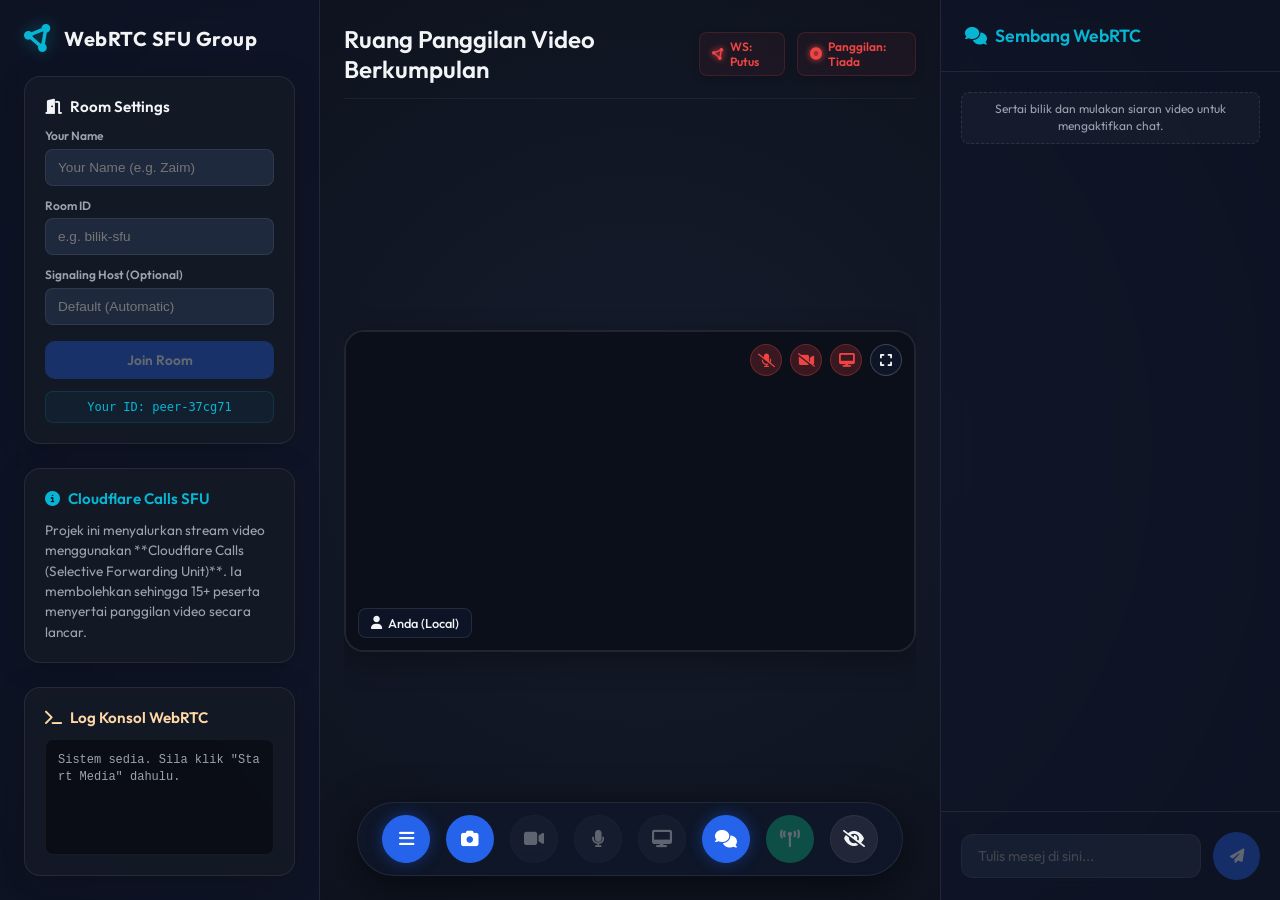
==== index.html @ 9d7005d7 "UI/UX: Add YouTube-style Full Screen View mode, Mobile landscape orientation support, and fix mobile" ====
<!DOCTYPE html>
<html lang="ms">
<head>
    <meta charset="UTF-8">
    <meta name="viewport" content="width=device-width, initial-scale=1.0">
    <title>Antigravity Multi-Party WebRTC (Cloudflare Calls)</title>
    <!-- Google Fonts -->
    <link rel="preconnect" href="https://fonts.googleapis.com">
    <link rel="preconnect" href="https://fonts.gstatic.com" crossorigin>
    <link href="https://fonts.googleapis.com/css2?family=Outfit:wght@300;400;500;600;700&display=swap" rel="stylesheet">
    <!-- FontAwesome for Icons -->
    <link rel="stylesheet" href="https://cdnjs.cloudflare.com/ajax/libs/font-awesome/6.4.0/css/all.min.css">
    <link rel="stylesheet" href="style.css?v=32">
</head>
<body>
    <div class="app-container">
        <!-- Sidebar: Info & Logs -->
        <aside class="sidebar">
            <div class="brand" style="display: flex; justify-content: space-between; align-items: center; width: 100%;">
                <div style="display: flex; align-items: center; gap: 0.75rem;">
                    <i class="fa-solid fa-circle-nodes brand-icon"></i>
                    <h2>WebRTC SFU Group</h2>
                </div>
                <button id="btn-close-sidebar-mobile" class="btn btn-secondary mobile-only-btn" style="padding: 6px 10px; border-radius: 6px;" title="Tutup">
                    <i class="fa-solid fa-xmark"></i>
                </button>
            </div>
            
            <!-- Room Setup Card -->
            <div class="card room-card">
                <h3><i class="fa-solid fa-door-open"></i> Room Settings</h3>
                <div class="room-input-fields">
                    <div class="input-field-wrapper">
                        <label for="input-display-name">Your Name</label>
                        <input type="text" id="input-display-name" placeholder="Your Name (e.g. Zaim)">
                    </div>
                    <div class="input-field-wrapper">
                        <label for="input-room-id">Room ID</label>
                        <input type="text" id="input-room-id" placeholder="e.g. bilik-sfu">
                    </div>
                    <div class="input-field-wrapper">
                        <label for="input-signal-host">Signaling Host (Optional)</label>
                        <input type="text" id="input-signal-host" placeholder="Default (Automatic)">
                    </div>
                </div>
                <button id="btn-join-room" class="btn btn-primary" disabled>
                    <span>Join Room</span>
                </button>
                <div class="peer-id-info" id="peer-id-display">Your ID: Generating...</div>
            </div>

            <div class="card info-card">
                <h3><i class="fa-solid fa-circle-info"></i> Cloudflare Calls SFU</h3>
                <p>Projek ini menyalurkan stream video menggunakan **Cloudflare Calls (Selective Forwarding Unit)**. Ia membolehkan sehingga 15+ peserta menyertai panggilan video secara lancar.</p>
            </div>

            <div class="card status-card">
                <h3><i class="fa-solid fa-terminal"></i> Log Konsol WebRTC</h3>
                <div id="logs" class="logs-container">
                    <div class="log-entry system">Sistem sedia. Sila klik "Start Media" dahulu.</div>
                </div>
            </div>
        </aside>

        <!-- Main Content Area -->
        <main class="main-content">
            <!-- Toast Notification Container -->
            <div id="toast-container" style="position: absolute; top: 80px; right: 24px; z-index: 1000; display: flex; flex-direction: column; gap: 8px; pointer-events: none;"></div>

            <header class="main-header">
                <h1>Ruang Panggilan Video Berkumpulan</h1>
                <div class="header-badges">
                    <span class="status-badge" id="participant-count" style="display: none;">
                        <i class="fa-solid fa-users"></i> 1 Orang
                    </span>
                    <span class="status-badge" id="meeting-timer" style="display: none;">
                        <i class="fa-solid fa-clock"></i> 00:00:00
                    </span>
                    <span class="status-badge disconnected" id="ws-status">
                        <i class="fa-solid fa-circle-nodes"></i> WS: Putus
                    </span>
                    <span class="status-badge disconnected" id="connection-status">
                        <i class="fa-solid fa-circle-dot"></i> Panggilan: Tiada
                    </span>
                </div>
            </header>

            <!-- Video Grid (Dynamic Container) -->
            <div class="video-grid" id="video-container">
                <!-- Local Video (Selalu ada) -->
                <div class="video-wrapper" id="local-video-wrapper">
                    <video id="local-video" autoplay playsinline muted></video>
                    <div class="video-label">
                        <span class="label-badge"><i class="fa-solid fa-user"></i> Anda (Local)</span>
                    </div>
                    <div class="stream-indicators">
                        <span id="mic-indicator" class="indicator disabled"><i class="fa-solid fa-microphone-slash"></i></span>
                        <span id="video-indicator" class="indicator disabled"><i class="fa-solid fa-video-slash"></i></span>
                        <span id="screen-indicator" class="indicator disabled"><i class="fa-solid fa-desktop"></i></span>
                        <button class="indicator btn-expand-video" title="Full Screen (YouTube View)"><i class="fa-solid fa-expand"></i></button>
                    </div>
                </div>
                
                <!-- Video-wrapper peserta lain akan dicipta dan dimasukkan di sini secara dinamik -->
            </div>

            <!-- Controls Panel -->
            <div class="controls-panel">
                <button id="btn-toggle-sidebar" class="btn btn-secondary active" title="Tutup/Buka Tetapan & Info (Sidebar)">
                    <i class="fa-solid fa-bars"></i>
                </button>
                <button id="btn-start-media" class="btn btn-primary" title="Aktifkan Kamera & Mic">
                    <i class="fa-solid fa-camera"></i>
                </button>
                <button id="btn-toggle-video" class="btn btn-secondary" disabled title="Tutup/Buka Video">
                    <i class="fa-solid fa-video"></i>
                </button>
                <button id="btn-toggle-audio" class="btn btn-secondary" disabled title="Mute/Unmute Audio">
                    <i class="fa-solid fa-microphone"></i>
                </button>
                <button id="btn-share-screen" class="btn btn-secondary" disabled title="Kongsi Skrin">
                    <i class="fa-solid fa-desktop"></i>
                </button>
                <button id="btn-toggle-chat" class="btn btn-secondary active" title="Tutup/Buka Sembang">
                    <i class="fa-solid fa-comments"></i>
                </button>
                <button id="btn-connect" class="btn btn-success" disabled title="Mula Bersiaran (Publish)">
                    <i class="fa-solid fa-tower-broadcast"></i>
                </button>
                <button id="btn-hide-controls" class="btn btn-secondary" title="Sembunyikan Panel Kawalan (H)">
                    <i class="fa-solid fa-eye-slash"></i>
                </button>
            </div>
            
            <button id="btn-show-controls" class="btn btn-primary show-controls-btn" style="display: none;" title="Tunjukkan Panel Kawalan">
                <i class="fa-solid fa-eye"></i>
            </button>
        </main>

        <!-- Right Sidebar: Chat -->
        <section class="chat-section">
            <div class="chat-header" style="display: flex; justify-content: space-between; align-items: center;">
                <h3><i class="fa-solid fa-comments"></i> Sembang WebRTC</h3>
                <button id="btn-close-chat-mobile" class="btn btn-secondary mobile-only-btn" style="padding: 6px 10px; border-radius: 6px;" title="Tutup">
                    <i class="fa-solid fa-xmark"></i>
                </button>
            </div>
            
            <div id="chat-messages" class="chat-messages">
                <div class="chat-system-message">
                    Sertai bilik dan mulakan siaran video untuk mengaktifkan chat.
                </div>
            </div>

            <div class="chat-input-area">
                <input type="text" id="chat-input" placeholder="Tulis mesej di sini..." disabled>
                <button id="btn-send-chat" class="btn btn-primary btn-icon" disabled>
                    <i class="fa-solid fa-paper-plane"></i>
                </button>
            </div>
        </section>
    </div>

    <script src="app.js?v=32"></script>
</body>
</html>
---- style.css ----
/* CSS Reset & Variables */
:root {
    --bg-main: #0b0f19;
    --bg-card: rgba(22, 27, 38, 0.8);
    --bg-input: #1f293d;
    --border-color: rgba(255, 255, 255, 0.08);
    --text-primary: #f3f4f6;
    --text-secondary: #9ca3af;
    
    --primary: #2563eb;
    --primary-hover: #1d4ed8;
    --success: #10b981;
    --success-hover: #059669;
    --danger: #ef4444;
    --danger-hover: #dc2626;
    --accent: #06b6d4;
    
    --font-sans: 'Outfit', -apple-system, BlinkMacSystemFont, "Segoe UI", Roboto, Helvetica, Arial, sans-serif;
    --transition-smooth: all 0.3s cubic-bezier(0.4, 0, 0.2, 1);
}

* {
    box-sizing: border-box;
    margin: 0;
    padding: 0;
}

body {
    font-family: var(--font-sans);
    background-color: var(--bg-main);
    color: var(--text-primary);
    overflow: hidden;
    height: 100vh;
    width: 100vw;
}

/* App Layout */
.app-container {
    display: grid;
    grid-template-columns: 320px 1fr 340px;
    grid-template-rows: 100vh; /* Force exact viewport row height */
    height: 100vh;
    max-height: 100vh;
    overflow: hidden;
    background: radial-gradient(circle at 50% 50%, #151c2c 0%, #0b0f19 100%);
    transition: grid-template-columns 0.3s cubic-bezier(0.4, 0, 0.2, 1);
}

/* Sidebar & Chat Toggle States */
.app-container.sidebar-closed {
    grid-template-columns: 0px 1fr 340px;
}
.app-container.sidebar-closed .sidebar {
    display: none !important;
}

.app-container.chat-closed {
    grid-template-columns: 320px 1fr 0px;
}
.app-container.chat-closed .chat-section {
    display: none !important;
}

.app-container.sidebar-closed.chat-closed {
    grid-template-columns: 0px 1fr 0px;
}

/* Sidebar Styling */
.sidebar {
    grid-column: 1; /* Explicit column anchor for toggle state stability */
    background-color: rgba(15, 23, 42, 0.6);
    border-right: 1px solid var(--border-color);
    padding: 1.5rem;
    display: flex;
    flex-direction: column;
    gap: 1.5rem;
    overflow-y: auto;
    backdrop-filter: blur(10px);
}

.brand {
    display: flex;
    align-items: center;
    gap: 0.75rem;
}

.brand-icon {
    font-size: 1.75rem;
    color: var(--accent);
    filter: drop-shadow(0 0 8px rgba(6, 182, 212, 0.4));
}

.brand h2 {
    font-size: 1.25rem;
    font-weight: 700;
    letter-spacing: 0.5px;
}

/* Cards */
.card {
    background: var(--bg-card);
    border: 1px solid var(--border-color);
    border-radius: 16px;
    padding: 1.25rem;
    box-shadow: 0 4px 30px rgba(0, 0, 0, 0.2);
}

.card h3 {
    font-size: 0.95rem;
    margin-bottom: 0.75rem;
    font-weight: 600;
    display: flex;
    align-items: center;
    gap: 0.5rem;
}

.info-card h3 {
    color: var(--accent);
}

.info-card p {
    font-size: 0.85rem;
    color: var(--text-secondary);
    line-height: 1.5;
}

.info-card code {
    background-color: rgba(255, 255, 255, 0.08);
    padding: 2px 6px;
    border-radius: 4px;
    font-family: monospace;
    color: #ffd8a8;
}

/* Logs */
.status-card {
    flex-grow: 1;
    display: flex;
    flex-direction: column;
    max-height: 50vh;
}

.status-card h3 {
    color: #ffd8a8;
}

.logs-container {
    flex-grow: 1;
    background-color: rgba(0, 0, 0, 0.4);
    border-radius: 8px;
    padding: 0.75rem;
    font-family: 'Courier New', Courier, monospace;
    font-size: 0.75rem;
    overflow-y: auto;
    display: flex;
    flex-direction: column;
    gap: 0.5rem;
    border: 1px solid rgba(255, 255, 255, 0.05);
}

.log-entry {
    line-height: 1.4;
    word-break: break-all;
}

.log-entry.system { color: #9ca3af; }
.log-entry.success { color: #10b981; }
.log-entry.info { color: #3b82f6; }
.log-entry.warning { color: #f59e0b; }
.log-entry.error { color: #ef4444; }

/* Main Content Area */
.main-content {
    grid-column: 2; /* Explicit column anchor for toggle state stability */
    display: flex;
    flex-direction: column;
    padding: 1.5rem;
    gap: 1.5rem;
    height: 100vh; /* Revert to strict viewport height to prevent sinking */
    max-height: 100vh;
    overflow: hidden;
    position: relative; /* Anchor for floating controls panel */
}

.main-header {
    display: flex;
    justify-content: space-between;
    align-items: center;
    border-bottom: 1px solid rgba(255, 255, 255, 0.05);
    padding-bottom: 0.85rem;
    margin-bottom: 0.25rem;
}

.main-header h1 {
    font-size: 1.5rem;
    font-weight: 600;
}

/* Connection Badges (Premium UI) */
.status-badge {
    padding: 6px 12px;
    border-radius: 8px; /* Elegant square rounded widgets */
    font-size: 0.75rem;
    font-weight: 600;
    display: inline-flex;
    align-items: center;
    gap: 6px;
    background: rgba(30, 41, 59, 0.45);
    border: 1px solid rgba(255, 255, 255, 0.06);
    color: var(--text-secondary);
    backdrop-filter: blur(8px);
    transition: var(--transition-smooth);
    box-shadow: 0 2px 8px rgba(0, 0, 0, 0.15);
}

.status-badge i {
    font-size: 0.75rem;
}

/* Status colors and glowing animations */
.status-badge.disconnected {
    background-color: rgba(239, 68, 68, 0.06);
    color: #ef4444;
    border-color: rgba(239, 68, 68, 0.18);
}
.status-badge.disconnected i {
    text-shadow: 0 0 6px #ef4444;
}

.status-badge.connecting {
    background-color: rgba(245, 158, 11, 0.06);
    color: #f59e0b;
    border-color: rgba(245, 158, 11, 0.18);
}
.status-badge.connecting i {
    text-shadow: 0 0 6px #f59e0b;
    animation: status-pulse 1.2s infinite;
}

.status-badge.connected {
    background-color: rgba(16, 185, 129, 0.06);
    color: #10b981;
    border-color: rgba(16, 185, 129, 0.18);
}
.status-badge.connected i {
    text-shadow: 0 0 6px #10b981;
    animation: status-pulse 2s infinite;
}

/* Participant Count & Timer Special Style */
#participant-count {
    background-color: rgba(6, 182, 212, 0.08);
    color: var(--accent);
    border-color: rgba(6, 182, 212, 0.2);
}
#participant-count i {
    text-shadow: 0 0 6px var(--accent);
}

#meeting-timer {
    background-color: rgba(6, 182, 212, 0.08);
    color: var(--accent);
    border-color: rgba(6, 182, 212, 0.2);
    font-family: monospace, var(--font-sans);
    font-size: 0.8rem;
    font-weight: 700;
}
#meeting-timer i {
    text-shadow: 0 0 6px var(--accent);
}

@keyframes status-pulse {
    0%, 100% { opacity: 1; transform: scale(1); }
    50% { opacity: 0.6; transform: scale(0.95); }
}

/* Video Grid Layout */
.video-grid {
    flex: 1 1 0; /* Grow, shrink, basis 0 to strictly obey flex height bounds */
    display: grid;
    grid-template-columns: repeat(auto-fit, minmax(280px, 1fr));
    gap: 1.25rem;
    align-content: center;
    padding-bottom: 20px; /* Small padding, controls float directly on top */
    min-height: 0; /* CRITICAL FLEXBOX BUG FIX: Prevent grid from growing out of parent */
    overflow-y: auto; /* Allow internal scrolling if many participants are added */
}

/* Custom scrollbars for video grid */
.video-grid::-webkit-scrollbar {
    width: 6px;
}
.video-grid::-webkit-scrollbar-track {
    background: transparent;
}
.video-grid::-webkit-scrollbar-thumb {
    background: rgba(255, 255, 255, 0.12);
    border-radius: 9999px;
}
.video-grid::-webkit-scrollbar-thumb:hover {
    background: rgba(255, 255, 255, 0.25);
}

.video-wrapper {
    position: relative !important;
    aspect-ratio: 16/9;
    background-color: #0d121f;
    border-radius: 20px;
    overflow: hidden;
    border: 2px solid var(--border-color);
    box-shadow: 0 10px 30px rgba(0, 0, 0, 0.3);
    transition: var(--transition-smooth);
    display: flex;
    align-items: center;
    justify-content: center;
    max-height: calc(100vh - 120px); /* Strictly constrain layout height, maximizing space */
    max-width: 100%;
}

/* Center single participant feed (camera) when alone in room */
.video-wrapper:only-child {
    grid-column: 1 / -1;
    justify-self: center;
    align-self: center;
    width: 100%;
    max-width: 720px; /* Golden size for single view */
}

.video-wrapper:hover {
    border-color: rgba(37, 99, 235, 0.4);
    transform: translateY(-2px);
}

video {
    width: 100%;
    height: 100%;
    object-fit: cover;
    background-color: #0b0f19;
}

/* Label badges on videos */
.video-label {
    position: absolute;
    bottom: 12px;
    left: 12px;
    z-index: 10;
}

.label-badge {
    background-color: rgba(15, 23, 42, 0.75);
    backdrop-filter: blur(8px);
    padding: 6px 12px;
    border-radius: 8px;
    font-size: 0.8rem;
    font-weight: 500;
    border: 1px solid rgba(255, 255, 255, 0.1);
    display: flex;
    align-items: center;
    gap: 0.4rem;
}

/* Stream indicator icons on video overlay */
.stream-indicators {
    position: absolute;
    top: 12px;
    right: 12px;
    display: flex;
    gap: 0.5rem;
    z-index: 10;
}

.indicator {
    width: 32px;
    height: 32px;
    border-radius: 50%;
    background-color: rgba(15, 23, 42, 0.75);
    border: 1px solid rgba(255, 255, 255, 0.1);
    backdrop-filter: blur(8px);
    display: flex;
    align-items: center;
    justify-content: center;
    font-size: 0.85rem;
    color: var(--text-primary);
    transition: var(--transition-smooth);
}

.indicator.disabled {
    color: var(--danger);
    background-color: rgba(239, 68, 68, 0.2);
    border-color: rgba(239, 68, 68, 0.3);
}

/* Controls Panel (Floating Mode) */
.controls-panel {
    position: absolute;
    bottom: 24px;
    left: 50%;
    transform: translateX(-50%);
    z-index: 99; /* Always float above video feeds */
    background-color: rgba(15, 23, 42, 0.85);
    border: 1px solid var(--border-color);
    border-radius: 9999px; /* Pill shape */
    padding: 0.75rem 1.5rem;
    display: flex;
    align-items: center;
    justify-content: center;
    gap: 1rem;
    backdrop-filter: blur(12px);
    box-shadow: 0 10px 40px rgba(0, 0, 0, 0.55);
    width: fit-content;
    cursor: grab; /* Indicate draggable */
}

.controls-panel:active {
    cursor: grabbing;
}

/* Buttons */
.btn {
    border: none;
    outline: none;
    cursor: pointer;
    font-family: var(--font-sans);
    font-weight: 600;
    font-size: 0.9rem;
    padding: 10px 20px;
    border-radius: 10px; /* Rectangular Rounded by default */
    display: inline-flex;
    align-items: center;
    justify-content: center;
    gap: 0.5rem;
    transition: var(--transition-smooth);
}

.btn:disabled {
    opacity: 0.35;
    cursor: not-allowed;
}

/* Circular buttons override for controls panel */
.controls-panel .btn {
    width: 48px;
    height: 48px;
    border-radius: 50%;
    padding: 0;
    font-size: 1.1rem;
}

.btn-icon {
    width: 48px;
    height: 48px;
    padding: 0;
    border-radius: 50%;
}

.btn-primary {
    background-color: var(--primary);
    color: white;
}
.btn-primary:hover:not(:disabled) {
    background-color: var(--primary-hover);
    box-shadow: 0 0 15px rgba(37, 99, 235, 0.4);
}

.btn-secondary {
    background-color: rgba(255, 255, 255, 0.08);
    color: var(--text-primary);
    border: 1px solid rgba(255, 255, 255, 0.05);
}
.btn-secondary:hover:not(:disabled) {
    background-color: rgba(255, 255, 255, 0.15);
}
.btn-secondary.active {
    background-color: var(--primary);
    color: white;
    border-color: var(--primary);
    box-shadow: 0 0 15px rgba(37, 99, 235, 0.4);
}

.btn-success {
    background-color: var(--success);
    color: white;
}
.btn-success:hover:not(:disabled) {
    background-color: var(--success-hover);
    box-shadow: 0 0 15px rgba(16, 185, 129, 0.4);
}

.btn-danger {
    background-color: var(--danger);
    color: white;
}
.btn-danger:hover:not(:disabled) {
    background-color: var(--danger-hover);
    box-shadow: 0 0 15px rgba(239, 68, 68, 0.4);
}

/* Chat Section */
.chat-section {
    grid-column: 3; /* Explicit column anchor for toggle state stability */
    background-color: rgba(15, 23, 42, 0.6);
    border-left: 1px solid var(--border-color);
    display: flex;
    flex-direction: column;
    height: 100vh; /* Revert to strict viewport height */
    max-height: 100vh;
    backdrop-filter: blur(10px);
}

.chat-header {
    padding: 1.5rem;
    border-bottom: 1px solid var(--border-color);
}

.chat-header h3 {
    font-size: 1.1rem;
    font-weight: 600;
    display: flex;
    align-items: center;
    gap: 0.5rem;
    color: var(--accent);
}

.chat-messages {
    flex-grow: 1;
    overflow-y: auto;
    padding: 1.25rem;
    display: flex;
    flex-direction: column;
    gap: 1rem;
}

/* Chat message bubbles */
.chat-bubble {
    max-width: 85%;
    padding: 10px 14px;
    border-radius: 16px;
    font-size: 0.85rem;
    line-height: 1.4;
    word-break: break-word;
    position: relative;
    box-shadow: 0 2px 8px rgba(0, 0, 0, 0.15);
    animation: slideUp 0.2s cubic-bezier(0.4, 0, 0.2, 1);
}

@keyframes slideUp {
    from { opacity: 0; transform: translateY(10px); }
    to { opacity: 1; transform: translateY(0); }
}

.chat-bubble.local {
    align-self: flex-end;
    background-color: var(--primary);
    color: white;
    border-bottom-right-radius: 4px;
}

.chat-bubble.remote {
    align-self: flex-start;
    background-color: #1e293b;
    color: var(--text-primary);
    border-bottom-left-radius: 4px;
    border: 1px solid var(--border-color);
}

.chat-bubble .sender-name {
    font-weight: 600;
    font-size: 0.75rem;
    margin-bottom: 4px;
    display: block;
    opacity: 0.85;
}

.chat-system-message {
    font-size: 0.75rem;
    color: var(--text-secondary);
    text-align: center;
    padding: 8px;
    background-color: rgba(255, 255, 255, 0.03);
    border-radius: 8px;
    border: 1px dashed rgba(255, 255, 255, 0.1);
    line-height: 1.4;
}

/* Chat Input Area */
.chat-input-area {
    padding: 1.25rem;
    border-top: 1px solid var(--border-color);
    display: flex;
    gap: 0.75rem;
    align-items: center;
}

.chat-input-area input {
    flex-grow: 1;
    background-color: var(--bg-input);
    border: 1px solid var(--border-color);
    border-radius: 12px;
    padding: 12px 16px;
    color: white;
    font-family: var(--font-sans);
    font-size: 0.9rem;
    outline: none;
    transition: var(--transition-smooth);
}

.chat-input-area input:focus {
    border-color: var(--primary);
    box-shadow: 0 0 0 2px rgba(37, 99, 235, 0.2);
}

.chat-input-area input:disabled {
    opacity: 0.5;
    cursor: not-allowed;
}

/* Scrollbar Customization */
::-webkit-scrollbar {
    width: 6px;
}
::-webkit-scrollbar-track {
    background: transparent;
}
::-webkit-scrollbar-thumb {
    background: rgba(255, 255, 255, 0.1);
    border-radius: 9999px;
}
::-webkit-scrollbar-thumb:hover {
    background: rgba(255, 255, 255, 0.2);
}

/* Room Setup Card Styles */
.room-input-fields {
    display: flex;
    flex-direction: column;
    gap: 0.75rem;
    margin-bottom: 1rem;
    width: 100%;
}

.input-field-wrapper {
    display: flex;
    flex-direction: column;
    gap: 0.35rem;
}

.input-field-wrapper label {
    font-size: 0.75rem;
    color: var(--text-secondary);
    font-weight: 600;
}

.input-field-wrapper input {
    background-color: var(--bg-input);
    border: 1px solid var(--border-color);
    border-radius: 8px;
    padding: 10px 12px;
    color: white;
    font-size: 0.85rem;
    outline: none;
    transition: var(--transition-smooth);
    width: 100%;
}

.input-field-wrapper input:focus {
    border-color: var(--primary);
    box-shadow: 0 0 0 2px rgba(37, 99, 235, 0.2);
}

#btn-join-room {
    width: 100%;
    margin-bottom: 0.75rem;
    padding: 10px;
    font-size: 0.85rem;
}

.peer-id-info {
    font-size: 0.75rem;
    color: var(--accent);
    font-family: monospace;
    background-color: rgba(6, 182, 212, 0.05);
    padding: 8px;
    border-radius: 8px;
    border: 1px solid rgba(6, 182, 212, 0.15);
    text-align: center;
    word-break: break-all;
}

.header-badges {
    display: flex;
    gap: 0.75rem;
}

/* Update ws-status colors (Cleaned up, centralized) */

/* Screen Sharing Full Grid Mode */
.video-grid.screen-sharing-active .video-wrapper:not(.sharing-screen) {
    display: none !important;
}

.video-grid.screen-sharing-active .video-wrapper.sharing-screen {
    grid-column: 1 / -1;
    grid-row: 1 / -1;
    aspect-ratio: auto;
    height: 100%;
    width: 100%;
    align-self: center; /* Center screen share vertically in grid area */
    justify-self: center; /* Center screen share horizontally in grid area */
    border-color: var(--accent);
    box-shadow: 0 0 25px rgba(6, 182, 212, 0.4);
}

/* Meeting Timer Badge Styles (Cleaned up, centralized) */

/* Floating Show Controls Button */
.show-controls-btn {
    position: absolute;
    bottom: 24px;
    right: 24px;
    z-index: 100;
    width: 48px;
    height: 48px;
    border-radius: 50%;
    background-color: var(--primary);
    color: white;
    box-shadow: 0 4px 15px rgba(37, 99, 235, 0.35);
    border: 1px solid rgba(255, 255, 255, 0.1);
    display: flex;
    align-items: center;
    justify-content: center;
    font-size: 1.1rem;
    transition: var(--transition-smooth);
}

.show-controls-btn:hover {
    background-color: var(--primary-hover);
    transform: scale(1.05);
}

/* Chat Toast Notifications (Presenter Mode feedback) */
.chat-toast {
    background-color: rgba(15, 23, 42, 0.95);
    border: 1px solid var(--border-color);
    border-left: 4px solid var(--primary);
    border-radius: 12px;
    padding: 12px 16px;
    color: white;
    font-size: 0.85rem;
    display: flex;
    flex-direction: column;
    gap: 4px;
    box-shadow: 0 10px 30px rgba(0, 0, 0, 0.4);
    min-width: 280px;
    max-width: 340px;
    backdrop-filter: blur(12px);
    pointer-events: auto; /* Allow interaction */
    animation: slideInRight 0.3s cubic-bezier(0.4, 0, 0.2, 1);
    transition: all 0.4s ease;
}

@keyframes slideInRight {
    from {
        opacity: 0;
        transform: translateX(100px) scale(0.9);
    }
    to {
        opacity: 1;
        transform: translateX(0) scale(1);
    }
}

/* Full Screen Theater View (YouTube Style) */
.btn-expand-video {
    cursor: pointer;
    background-color: rgba(15, 23, 42, 0.85) !important;
    border: 1px solid rgba(255, 255, 255, 0.2) !important;
}

.btn-expand-video:hover {
    background-color: var(--accent) !important;
    color: #fff !important;
}

.video-wrapper.fullscreen-video-mode,
.fullscreen-video-mode {
    position: fixed !important;
    top: 0 !important;
    left: 0 !important;
    width: 100vw !important;
    height: 100dvh !important;
    height: 100vh !important;
    z-index: 9999 !important;
    background-color: #000 !important;
    border-radius: 0 !important;
    border: none !important;
    max-height: none !important;
    max-width: none !important;
}

.video-wrapper.fullscreen-video-mode video,
.fullscreen-video-mode video {
    object-fit: contain !important;
    width: 100% !important;
    height: 100% !important;
}

/* Screen Sharing Theater Layout */
.video-wrapper.sharing-screen,
.video-wrapper.remote-sharing-screen {
    grid-column: 1 / -1;
    width: 100%;
    max-width: 100%;
    max-height: 75vh;
    border: 2px solid var(--accent);
}

.video-wrapper.sharing-screen video,
.video-wrapper.remote-sharing-screen video {
    object-fit: contain !important;
    background-color: #000;
}

/* Mobile and Tablet Responsive Media Queries */
.mobile-only-btn {
    display: none !important;
}

@media (max-width: 768px) {
    .mobile-only-btn {
        display: inline-flex !important;
        align-items: center;
        justify-content: center;
    }
    
    .app-container {
        display: flex;
        flex-direction: column;
        height: 100dvh; /* Dynamic viewport height to prevent Android soft key overflow */
        height: 100vh; /* Fallback for older browsers */
        max-height: 100dvh;
        overflow: hidden;
    }
    
    /* Overlay mobile sidebars */
    .sidebar {
        position: fixed;
        top: 0;
        left: 0;
        width: 100vw;
        height: 100dvh;
        height: 100vh;
        z-index: 300;
        background-color: #0d121f;
        border-right: none;
        overflow-y: auto;
    }
    
    /* Mobile Chat Section Flexbox Layout Fix (Ensures typing area is ALWAYS 100% visible) */
    .chat-section {
        position: fixed;
        top: 0;
        right: 0;
        width: 100vw;
        height: 100dvh;
        height: 100vh;
        z-index: 350;
        background-color: #0d121f;
        border-left: none;
        display: flex;
        flex-direction: column;
        justify-content: space-between;
    }

    .chat-header {
        flex: 0 0 auto;
    }

    .chat-messages {
        flex: 1 1 0;
        overflow-y: auto;
        padding: 1rem;
    }

    .chat-input-area {
        flex: 0 0 auto;
        padding: 0.75rem 1rem;
        padding-bottom: calc(1rem + env(safe-area-inset-bottom, 0px));
        margin-bottom: calc(8px + env(safe-area-inset-bottom, 0px));
        background-color: #0b0f19;
        border-top: 1px solid rgba(255, 255, 255, 0.1);
    }
    
    .main-content {
        flex: 1 1 0;
        height: 100dvh;
        height: 100vh;
        max-height: 100dvh;
        padding: 0.75rem;
        gap: 0.5rem;
        overflow: hidden;
        position: relative;
    }
    
    /* Header optimization for small screens */
    .main-header {
        flex-direction: column;
        align-items: flex-start;
        gap: 0.4rem;
        border-bottom: 1px solid rgba(255, 255, 255, 0.05);
        padding-bottom: 0.5rem;
        width: 100%;
    }
    
    .main-header h1 {
        font-size: 1.05rem;
        line-height: 1.3;
        word-break: break-word;
        max-width: 100%;
    }
    
    .header-badges {
        flex-wrap: wrap;
        gap: 0.35rem;
        width: 100%;
    }
    
    .status-badge {
        padding: 4px 8px;
        font-size: 0.7rem;
    }
    
    /* Video Grid adjustments for vertical mobile stacks */
    .video-grid {
        grid-template-columns: 1fr 1fr !important;
        gap: 0.5rem;
        padding-bottom: 90px; /* Space for fixed floating controls panel */
        align-content: start;
        overflow-y: auto;
    }
    
    .video-wrapper {
        position: relative !important;
        max-height: 28vh;
    }
    
    .video-wrapper:only-child {
        grid-column: 1 / -1;
        max-width: 100%;
        max-height: 52vh;
    }
    
    .stream-indicators {
        top: 8px;
        right: 8px;
        gap: 0.35rem;
    }
    
    .indicator {
        width: 26px;
        height: 26px;
        font-size: 0.75rem;
    }
    
    .video-label {
        bottom: 8px;
        left: 8px;
    }
    
    .label-badge {
        padding: 4px 8px;
        font-size: 0.7rem;
    }
    
    /* Floating Controls Panel Mobile Fix (Floats safely above Android soft keys & iOS home bar) */
    .controls-panel {
        position: fixed;
        bottom: calc(18px + env(safe-area-inset-bottom, 0px));
        left: 50%;
        transform: translateX(-50%);
        width: calc(100% - 24px);
        max-width: 420px;
        padding: 8px 10px;
        gap: 0.35rem;
        flex-wrap: nowrap;
        overflow-x: auto;
        justify-content: space-between;
        box-shadow: 0 10px 30px rgba(0, 0, 0, 0.65);
        z-index: 200;
        background: rgba(15, 23, 42, 0.94);
        backdrop-filter: blur(16px);
        border: 1px solid rgba(255, 255, 255, 0.12);
        border-radius: 16px;
    }
    
    .controls-panel .btn {
        width: 36px;
        height: 36px;
        font-size: 0.8rem;
        border-radius: 8px;
        flex-shrink: 0;
    }
    
    /* Toast notifications positions */
    #toast-container {
        top: 110px !important;
        right: 10px !important;
        left: 10px !important;
    }
}

/* Mobile Landscape Rotation (YouTube-style Full Screen View) */
@media (orientation: landscape) and (max-width: 950px) {
    .app-container {
        height: 100dvh;
        overflow: hidden;
    }

    .main-header {
        display: none !important; /* Hide header in landscape to maximize video stage */
    }

    .main-content {
        padding: 0.25rem !important;
    }

    .video-grid {
        padding-bottom: 50px !important;
        gap: 0.25rem !important;
    }

    /* Shared screen takes 100% full screen in landscape mode like YouTube */
    .video-wrapper.sharing-screen,
    .video-wrapper.remote-sharing-screen {
        position: fixed !important;
        top: 0 !important;
        left: 0 !important;
        width: 100vw !important;
        height: 100dvh !important;
        z-index: 400 !important;
        background: #000 !important;
        border-radius: 0 !important;
        border: none !important;
    }

    .video-wrapper.sharing-screen video,
    .video-wrapper.remote-sharing-screen video {
        object-fit: contain !important;
        width: 100% !important;
        height: 100% !important;
    }

    /* Floating PIP webcam thumbnail for local/remote peer in landscape mode */
    .video-wrapper:not(.sharing-screen):not(.remote-sharing-screen) {
        position: fixed !important;
        top: 10px !important;
        right: 10px !important;
        width: 110px !important;
        height: 70px !important;
        z-index: 450 !important;
        border: 2px solid rgba(255, 255, 255, 0.25) !important;
        border-radius: 8px !important;
        box-shadow: 0 4px 20px rgba(0, 0, 0, 0.7) !important;
    }

    .controls-panel {
        bottom: calc(8px + env(safe-area-inset-bottom, 0px)) !important;
        padding: 4px 10px !important;
        background: rgba(15, 23, 42, 0.8) !important;
    }
}
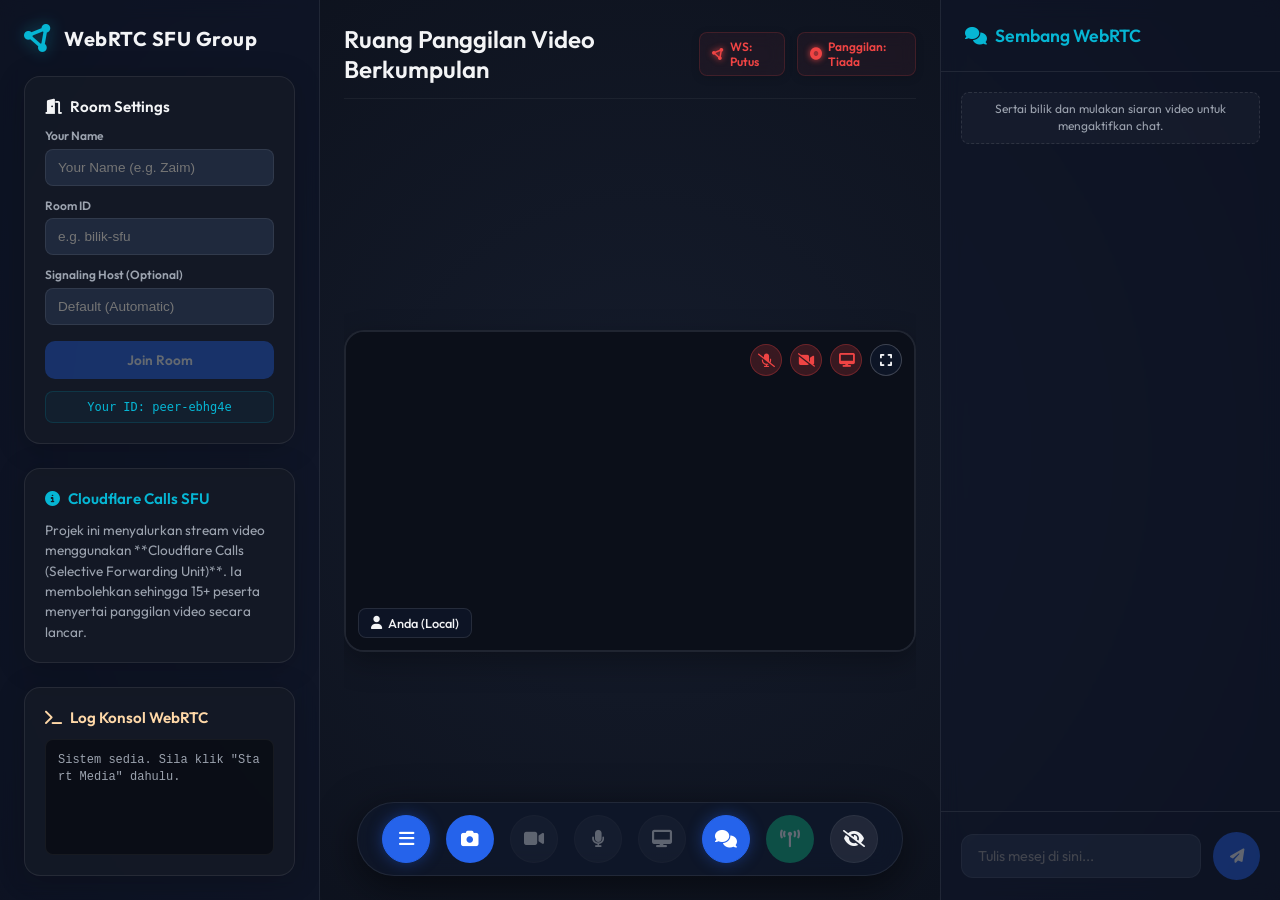
==== commit adc1fb79: "Fix: Ensure mobile landscape mode makes remote video/screen share fill 100% of display without blank" ====
--- a/index.html
+++ b/index.html
@@ -10,7 +10,7 @@
     <link href="https://fonts.googleapis.com/css2?family=Outfit:wght@300;400;500;600;700&display=swap" rel="stylesheet">
     <!-- FontAwesome for Icons -->
     <link rel="stylesheet" href="https://cdnjs.cloudflare.com/ajax/libs/font-awesome/6.4.0/css/all.min.css">
-    <link rel="stylesheet" href="style.css?v=32">
+    <link rel="stylesheet" href="style.css?v=33">
 </head>
 <body>
     <div class="app-container">
@@ -161,6 +161,6 @@
         </section>
     </div>
 
-    <script src="app.js?v=32"></script>
+    <script src="app.js?v=33"></script>
 </body>
 </html>
--- a/style.css
+++ b/style.css
@@ -1011,8 +1011,8 @@
 /* Mobile Landscape Rotation (YouTube-style Full Screen View) */
 @media (orientation: landscape) and (max-width: 950px) {
     .app-container {
-        height: 100dvh;
-        overflow: hidden;
+        height: 100dvh !important;
+        overflow: hidden !important;
     }
 
     .main-header {
@@ -1020,52 +1020,62 @@
     }
 
     .main-content {
-        padding: 0.25rem !important;
+        padding: 0 !important;
+        height: 100dvh !important;
     }
 
     .video-grid {
-        padding-bottom: 50px !important;
-        gap: 0.25rem !important;
-    }
-
-    /* Shared screen takes 100% full screen in landscape mode like YouTube */
-    .video-wrapper.sharing-screen,
-    .video-wrapper.remote-sharing-screen {
+        display: block !important;
+        position: relative !important;
+        width: 100vw !important;
+        height: 100dvh !important;
+        padding: 0 !important;
+        overflow: hidden !important;
+    }
+
+    /* Primary Remote Video / Screen Share takes 100% Fullscreen stage */
+    .video-wrapper:not(#local-video-wrapper),
+    .video-wrapper.remote-sharing-screen,
+    .video-wrapper.sharing-screen {
         position: fixed !important;
         top: 0 !important;
         left: 0 !important;
         width: 100vw !important;
         height: 100dvh !important;
-        z-index: 400 !important;
+        z-index: 100 !important;
         background: #000 !important;
         border-radius: 0 !important;
         border: none !important;
     }
 
-    .video-wrapper.sharing-screen video,
-    .video-wrapper.remote-sharing-screen video {
+    .video-wrapper video {
         object-fit: contain !important;
         width: 100% !important;
         height: 100% !important;
     }
 
-    /* Floating PIP webcam thumbnail for local/remote peer in landscape mode */
-    .video-wrapper:not(.sharing-screen):not(.remote-sharing-screen) {
+    /* Local camera thumbnail (Anda) floats at top-right as PiP */
+    .video-wrapper#local-video-wrapper {
         position: fixed !important;
         top: 10px !important;
         right: 10px !important;
-        width: 110px !important;
-        height: 70px !important;
-        z-index: 450 !important;
-        border: 2px solid rgba(255, 255, 255, 0.25) !important;
-        border-radius: 8px !important;
-        box-shadow: 0 4px 20px rgba(0, 0, 0, 0.7) !important;
+        width: 120px !important;
+        height: 75px !important;
+        z-index: 200 !important;
+        border: 2px solid rgba(255, 255, 255, 0.3) !important;
+        border-radius: 10px !important;
+        box-shadow: 0 4px 20px rgba(0, 0, 0, 0.8) !important;
     }
 
     .controls-panel {
-        bottom: calc(8px + env(safe-area-inset-bottom, 0px)) !important;
+        position: fixed !important;
+        bottom: calc(10px + env(safe-area-inset-bottom, 0px)) !important;
+        left: 50% !important;
+        transform: translateX(-50%) !important;
+        z-index: 300 !important;
+        background: rgba(15, 23, 42, 0.85) !important;
         padding: 4px 10px !important;
-        background: rgba(15, 23, 42, 0.8) !important;
-    }
-}
-
+        border-radius: 20px !important;
+    }
+}
+
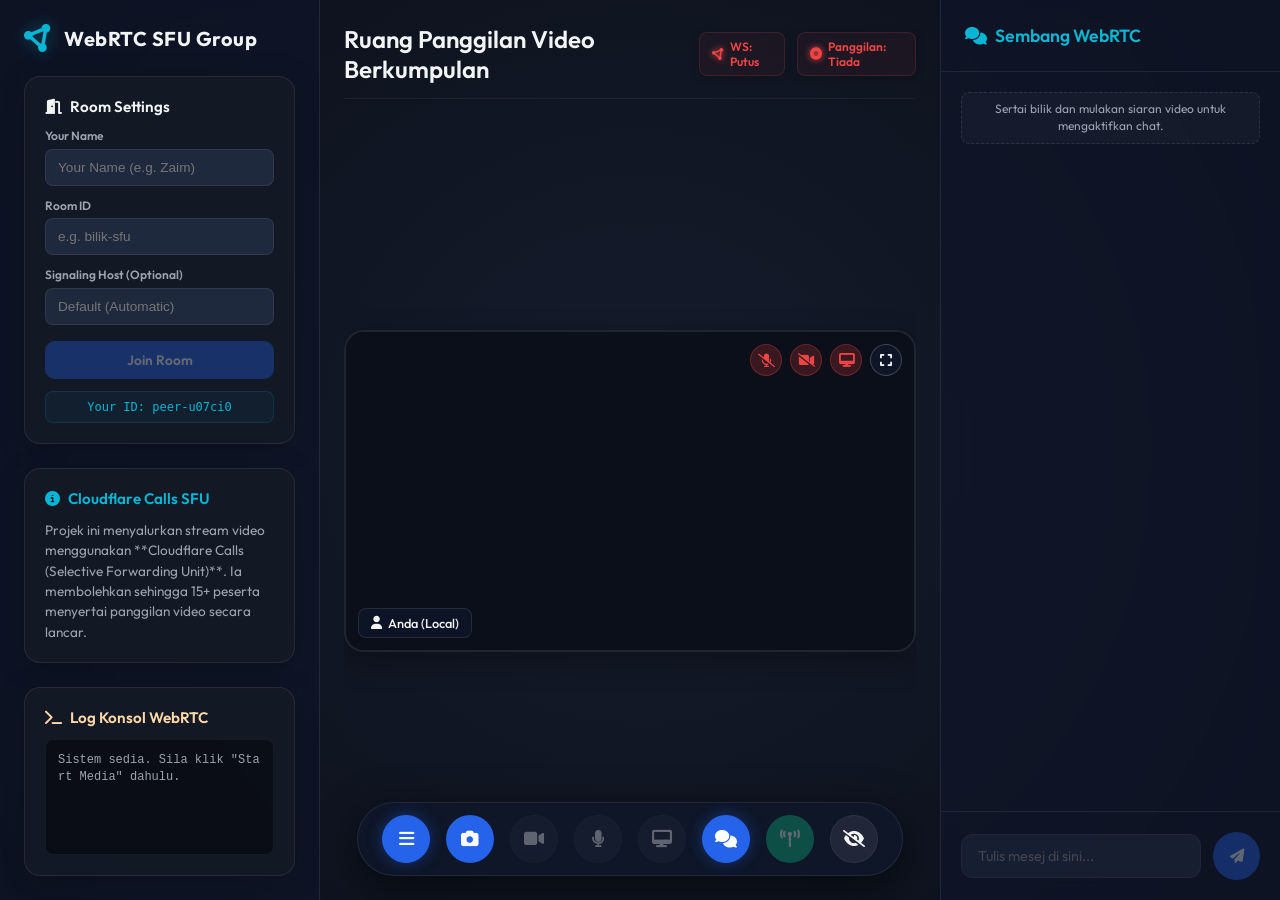
==== commit 269b5133: "Fix: Make local video fill 100% stage when alone in landscape mode, and shrink to PIP only when remo" ====
--- a/index.html
+++ b/index.html
@@ -10,7 +10,7 @@
     <link href="https://fonts.googleapis.com/css2?family=Outfit:wght@300;400;500;600;700&display=swap" rel="stylesheet">
     <!-- FontAwesome for Icons -->
     <link rel="stylesheet" href="https://cdnjs.cloudflare.com/ajax/libs/font-awesome/6.4.0/css/all.min.css">
-    <link rel="stylesheet" href="style.css?v=33">
+    <link rel="stylesheet" href="style.css?v=34">
 </head>
 <body>
     <div class="app-container">
@@ -161,6 +161,6 @@
         </section>
     </div>
 
-    <script src="app.js?v=33"></script>
+    <script src="app.js?v=34"></script>
 </body>
 </html>
--- a/style.css
+++ b/style.css
@@ -1033,10 +1033,8 @@
         overflow: hidden !important;
     }
 
-    /* Primary Remote Video / Screen Share takes 100% Fullscreen stage */
-    .video-wrapper:not(#local-video-wrapper),
-    .video-wrapper.remote-sharing-screen,
-    .video-wrapper.sharing-screen {
+    /* All video wrappers fill 100% stage in landscape by default */
+    .video-wrapper {
         position: fixed !important;
         top: 0 !important;
         left: 0 !important;
@@ -1054,8 +1052,13 @@
         height: 100% !important;
     }
 
-    /* Local camera thumbnail (Anda) floats at top-right as PiP */
-    .video-wrapper#local-video-wrapper {
+    /* Primary Remote Video / Screen Share takes higher z-index stage when active */
+    .video-wrapper:not(#local-video-wrapper) {
+        z-index: 150 !important;
+    }
+
+    /* ONLY float local camera (#local-video-wrapper) as PIP when a remote peer / screen share exists in the call */
+    .video-grid.has-remote-peer #local-video-wrapper {
         position: fixed !important;
         top: 10px !important;
         right: 10px !important;
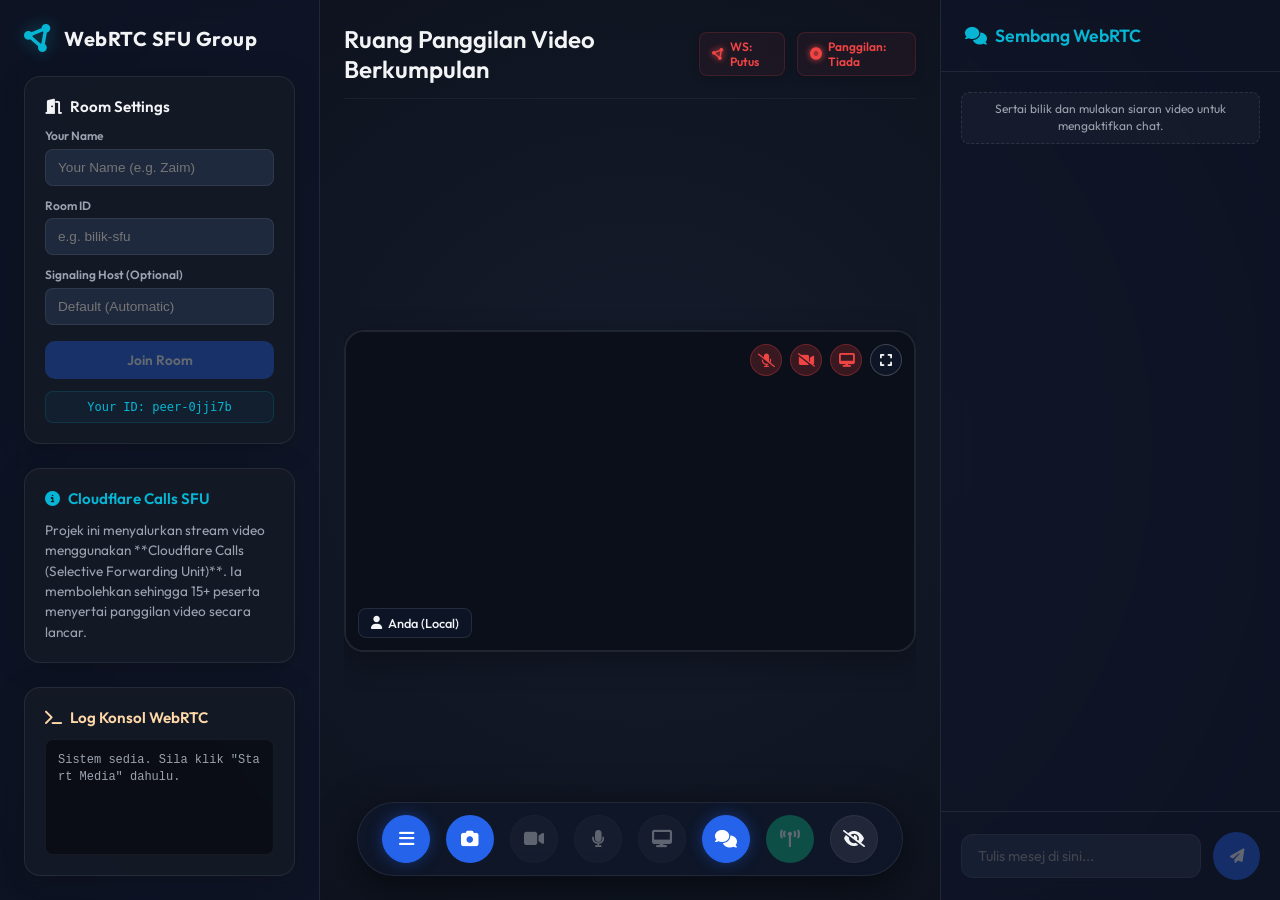
==== commit 7a98e2fe: "UI/UX: Hide all non-screen-share participant webcams on mobile during screen sharing to maximize scr" ====
--- a/index.html
+++ b/index.html
@@ -10,7 +10,7 @@
     <link href="https://fonts.googleapis.com/css2?family=Outfit:wght@300;400;500;600;700&display=swap" rel="stylesheet">
     <!-- FontAwesome for Icons -->
     <link rel="stylesheet" href="https://cdnjs.cloudflare.com/ajax/libs/font-awesome/6.4.0/css/all.min.css">
-    <link rel="stylesheet" href="style.css?v=34">
+    <link rel="stylesheet" href="style.css?v=35">
 </head>
 <body>
     <div class="app-container">
@@ -161,6 +161,6 @@
         </section>
     </div>
 
-    <script src="app.js?v=34"></script>
+    <script src="app.js?v=35"></script>
 </body>
 </html>
--- a/style.css
+++ b/style.css
@@ -947,6 +947,31 @@
         grid-column: 1 / -1;
         max-width: 100%;
         max-height: 52vh;
+    }
+
+    /* Hide all non-screen-share participant webcams on mobile when screen sharing is active */
+    .video-grid.screen-sharing-active .video-wrapper:not(.sharing-screen):not(.remote-sharing-screen) {
+        display: none !important;
+    }
+
+    /* Expand screen share video wrapper to fill 100% of mobile stage */
+    .video-grid.screen-sharing-active .video-wrapper.sharing-screen,
+    .video-grid.screen-sharing-active .video-wrapper.remote-sharing-screen {
+        grid-column: 1 / -1 !important;
+        width: 100% !important;
+        max-width: 100% !important;
+        height: calc(100dvh - 180px) !important;
+        max-height: calc(100dvh - 180px) !important;
+        background-color: #000 !important;
+        border-radius: 12px !important;
+        border: 2px solid var(--accent) !important;
+    }
+
+    .video-grid.screen-sharing-active .video-wrapper.sharing-screen video,
+    .video-grid.screen-sharing-active .video-wrapper.remote-sharing-screen video {
+        object-fit: contain !important;
+        width: 100% !important;
+        height: 100% !important;
     }
     
     .stream-indicators {
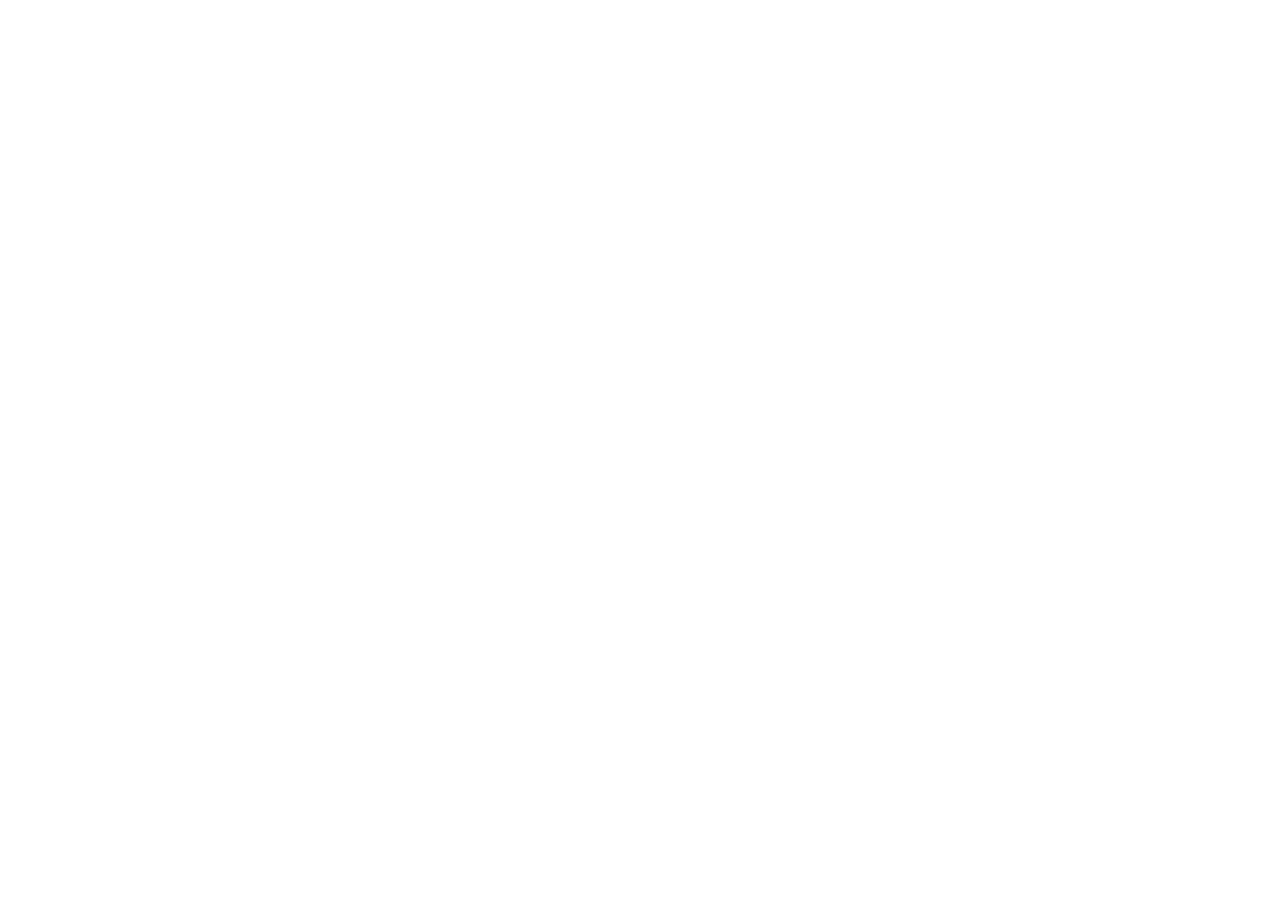
==== commit e171637d: "Fix: Add HTTPS auto-redirect and multi-STUN server candidates for mobile data telco network connecti" ====
--- a/index.html
+++ b/index.html
@@ -3,6 +3,11 @@
 <head>
     <meta charset="UTF-8">
     <meta name="viewport" content="width=device-width, initial-scale=1.0">
+    <script>
+        if (window.location.protocol === 'http:' && window.location.hostname !== 'localhost' && window.location.hostname !== '127.0.0.1') {
+            window.location.href = window.location.href.replace('http:', 'https:');
+        }
+    </script>
     <title>Antigravity Multi-Party WebRTC (Cloudflare Calls)</title>
     <!-- Google Fonts -->
     <link rel="preconnect" href="https://fonts.googleapis.com">
@@ -10,7 +15,7 @@
     <link href="https://fonts.googleapis.com/css2?family=Outfit:wght@300;400;500;600;700&display=swap" rel="stylesheet">
     <!-- FontAwesome for Icons -->
     <link rel="stylesheet" href="https://cdnjs.cloudflare.com/ajax/libs/font-awesome/6.4.0/css/all.min.css">
-    <link rel="stylesheet" href="style.css?v=35">
+    <link rel="stylesheet" href="style.css?v=36">
 </head>
 <body>
     <div class="app-container">
@@ -161,6 +166,6 @@
         </section>
     </div>
 
-    <script src="app.js?v=35"></script>
+    <script src="app.js?v=36"></script>
 </body>
 </html>
